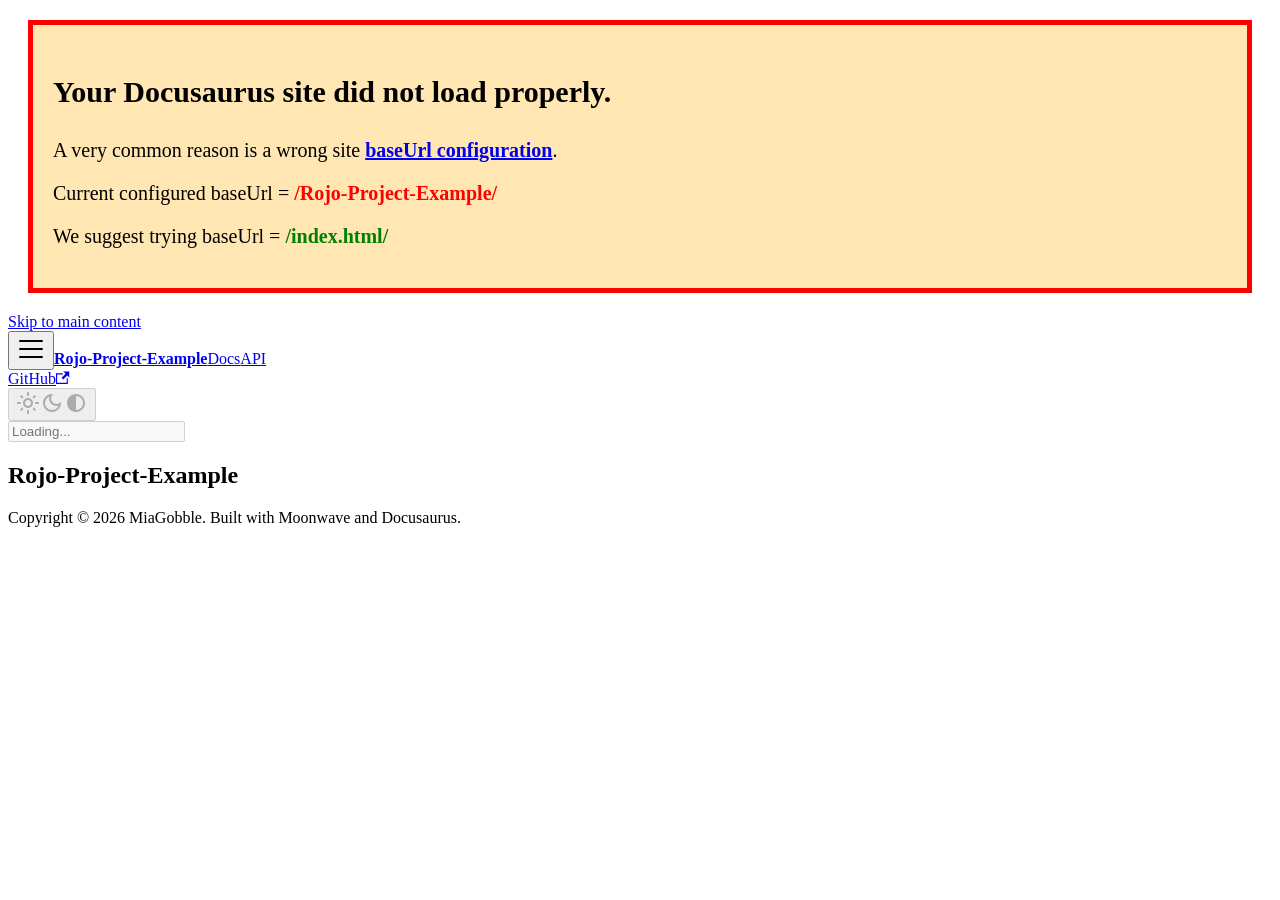
==== index.html @ 9501f5c4 "Built and published by Moonwave" ====
<!doctype html>
<html lang="en" dir="ltr" class="mdx-wrapper mdx-page plugin-pages plugin-id-default" data-has-hydrated="false">
<head>
<meta charset="UTF-8">
<meta name="generator" content="Docusaurus v3.10.1">
<title data-rh="true">Rojo-Project-Example</title><meta data-rh="true" name="viewport" content="width=device-width,initial-scale=1"><meta data-rh="true" name="twitter:card" content="summary_large_image"><meta data-rh="true" property="og:url" content="https://MiaGobble.github.io/Rojo-Project-Example/"><meta data-rh="true" property="og:locale" content="en"><meta data-rh="true" name="docusaurus_locale" content="en"><meta data-rh="true" name="docusaurus_tag" content="default"><meta data-rh="true" name="docsearch:language" content="en"><meta data-rh="true" name="docsearch:docusaurus_tag" content="default"><meta data-rh="true" property="og:title" content="Rojo-Project-Example"><link data-rh="true" rel="canonical" href="https://MiaGobble.github.io/Rojo-Project-Example/"><link data-rh="true" rel="alternate" href="https://MiaGobble.github.io/Rojo-Project-Example/" hreflang="en"><link data-rh="true" rel="alternate" href="https://MiaGobble.github.io/Rojo-Project-Example/" hreflang="x-default"><script data-rh="true">function insertBanner(){var n=document.createElement("div");n.id="__docusaurus-base-url-issue-banner-container";n.innerHTML='\n<div id="__docusaurus-base-url-issue-banner" style="border: thick solid red; background-color: rgb(255, 230, 179); margin: 20px; padding: 20px; font-size: 20px;">\n   <p style="font-weight: bold; font-size: 30px;">Your Docusaurus site did not load properly.</p>\n   <p>A very common reason is a wrong site <a href="https://docusaurus.io/docs/docusaurus.config.js/#baseUrl" style="font-weight: bold;">baseUrl configuration</a>.</p>\n   <p>Current configured baseUrl = <span style="font-weight: bold; color: red;">/Rojo-Project-Example/</span> </p>\n   <p>We suggest trying baseUrl = <span id="__docusaurus-base-url-issue-banner-suggestion-container" style="font-weight: bold; color: green;"></span></p>\n</div>\n',document.body.prepend(n);var e=document.getElementById("__docusaurus-base-url-issue-banner-suggestion-container"),o=window.location.pathname,s="/"===o.substr(-1)?o:o+"/";e.innerHTML=s}document.addEventListener("DOMContentLoaded",(function(){void 0===window.docusaurus&&insertBanner()}))</script><link rel="stylesheet" href="/Rojo-Project-Example/assets/css/styles.3f63b0bb.css">
<script src="/Rojo-Project-Example/assets/js/runtime~main.383ccfc3.js" defer="defer"></script>
<script src="/Rojo-Project-Example/assets/js/main.04e1cc1b.js" defer="defer"></script>
</head>
<body>
<svg style="display: none;"><defs>
<symbol id="theme-svg-external-link" viewBox="0 0 24 24"><path fill="currentColor" d="M21 13v10h-21v-19h12v2h-10v15h17v-8h2zm3-12h-10.988l4.035 4-6.977 7.07 2.828 2.828 6.977-7.07 4.125 4.172v-11z"/></symbol>
</defs></svg>
<script>!function(){var t=function(){try{return new URLSearchParams(window.location.search).get("docusaurus-theme")}catch(t){}}()||function(){try{return window.localStorage.getItem("theme")}catch(t){}}();document.documentElement.setAttribute("data-theme",t||(window.matchMedia("(prefers-color-scheme: dark)").matches?"dark":"light")),document.documentElement.setAttribute("data-theme-choice",t||"system")}(),function(){try{const c=new URLSearchParams(window.location.search).entries();for(var[t,e]of c)if(t.startsWith("docusaurus-data-")){var a=t.replace("docusaurus-data-","data-");document.documentElement.setAttribute(a,e)}}catch(t){}}()</script><div id="__docusaurus"><div role="region" aria-label="Skip to main content"><a class="skipToContent_fXgn" href="#__docusaurus_skipToContent_fallback">Skip to main content</a></div><nav aria-label="Main" class="theme-layout-navbar navbar navbar--fixed-top"><div class="navbar__inner"><div class="theme-layout-navbar-left navbar__items"><button aria-label="Toggle navigation bar" aria-expanded="false" class="navbar__toggle clean-btn" type="button"><svg width="30" height="30" viewBox="0 0 30 30" aria-hidden="true"><path stroke="currentColor" stroke-linecap="round" stroke-miterlimit="10" stroke-width="2" d="M4 7h22M4 15h22M4 23h22"></path></svg></button><a class="navbar__brand" href="/Rojo-Project-Example/"><b class="navbar__title text--truncate">Rojo-Project-Example</b></a><a class="navbar__item navbar__link" href="/Rojo-Project-Example/docs/intro">Docs</a><a class="navbar__item navbar__link" href="/Rojo-Project-Example/api/">API</a></div><div class="theme-layout-navbar-right navbar__items navbar__items--right"><a href="https://github.com/MiaGobble/Rojo-Project-Example" target="_blank" rel="noopener noreferrer" class="navbar__item navbar__link">GitHub<svg width="13.5" height="13.5" aria-label="(opens in new tab)" class="iconExternalLink_nPIU"><use href="#theme-svg-external-link"></use></svg></a><div class="toggle_vylO colorModeToggle_DEke"><button class="clean-btn toggleButton_gllP toggleButtonDisabled_aARS" type="button" disabled="" title="system mode" aria-label="Switch between dark and light mode (currently system mode)"><svg viewBox="0 0 24 24" width="24" height="24" aria-hidden="true" class="toggleIcon_g3eP lightToggleIcon_pyhR"><path fill="currentColor" d="M12,9c1.65,0,3,1.35,3,3s-1.35,3-3,3s-3-1.35-3-3S10.35,9,12,9 M12,7c-2.76,0-5,2.24-5,5s2.24,5,5,5s5-2.24,5-5 S14.76,7,12,7L12,7z M2,13l2,0c0.55,0,1-0.45,1-1s-0.45-1-1-1l-2,0c-0.55,0-1,0.45-1,1S1.45,13,2,13z M20,13l2,0c0.55,0,1-0.45,1-1 s-0.45-1-1-1l-2,0c-0.55,0-1,0.45-1,1S19.45,13,20,13z M11,2v2c0,0.55,0.45,1,1,1s1-0.45,1-1V2c0-0.55-0.45-1-1-1S11,1.45,11,2z M11,20v2c0,0.55,0.45,1,1,1s1-0.45,1-1v-2c0-0.55-0.45-1-1-1C11.45,19,11,19.45,11,20z M5.99,4.58c-0.39-0.39-1.03-0.39-1.41,0 c-0.39,0.39-0.39,1.03,0,1.41l1.06,1.06c0.39,0.39,1.03,0.39,1.41,0s0.39-1.03,0-1.41L5.99,4.58z M18.36,16.95 c-0.39-0.39-1.03-0.39-1.41,0c-0.39,0.39-0.39,1.03,0,1.41l1.06,1.06c0.39,0.39,1.03,0.39,1.41,0c0.39-0.39,0.39-1.03,0-1.41 L18.36,16.95z M19.42,5.99c0.39-0.39,0.39-1.03,0-1.41c-0.39-0.39-1.03-0.39-1.41,0l-1.06,1.06c-0.39,0.39-0.39,1.03,0,1.41 s1.03,0.39,1.41,0L19.42,5.99z M7.05,18.36c0.39-0.39,0.39-1.03,0-1.41c-0.39-0.39-1.03-0.39-1.41,0l-1.06,1.06 c-0.39,0.39-0.39,1.03,0,1.41s1.03,0.39,1.41,0L7.05,18.36z"></path></svg><svg viewBox="0 0 24 24" width="24" height="24" aria-hidden="true" class="toggleIcon_g3eP darkToggleIcon_wfgR"><path fill="currentColor" d="M9.37,5.51C9.19,6.15,9.1,6.82,9.1,7.5c0,4.08,3.32,7.4,7.4,7.4c0.68,0,1.35-0.09,1.99-0.27C17.45,17.19,14.93,19,12,19 c-3.86,0-7-3.14-7-7C5,9.07,6.81,6.55,9.37,5.51z M12,3c-4.97,0-9,4.03-9,9s4.03,9,9,9s9-4.03,9-9c0-0.46-0.04-0.92-0.1-1.36 c-0.98,1.37-2.58,2.26-4.4,2.26c-2.98,0-5.4-2.42-5.4-5.4c0-1.81,0.89-3.42,2.26-4.4C12.92,3.04,12.46,3,12,3L12,3z"></path></svg><svg viewBox="0 0 24 24" width="24" height="24" aria-hidden="true" class="toggleIcon_g3eP systemToggleIcon_QzmC"><path fill="currentColor" d="m12 21c4.971 0 9-4.029 9-9s-4.029-9-9-9-9 4.029-9 9 4.029 9 9 9zm4.95-13.95c1.313 1.313 2.05 3.093 2.05 4.95s-0.738 3.637-2.05 4.95c-1.313 1.313-3.093 2.05-4.95 2.05v-14c1.857 0 3.637 0.737 4.95 2.05z"></path></svg></button></div><div class="navbarSearchContainer_Bca1"><div class="navbar__search"><span aria-label="expand searchbar" role="button" class="search-icon" tabindex="0"></span><input id="search_input_react" type="search" placeholder="Loading..." aria-label="Search" class="navbar__search-input search-bar" disabled=""></div></div></div></div><div role="presentation" class="navbar-sidebar__backdrop"></div></nav><div id="__docusaurus_skipToContent_fallback" class="theme-layout-main main-wrapper mainWrapper_z2l0"><main class="container container--fluid margin-vert--lg"><div class="row mdxPageWrapper_j9I6"><div class="col col--8"><article><header><h1>Rojo-Project-Example</h1></header></article></div></div></main></div><footer class="theme-layout-footer footer footer--dark"><div class="container container-fluid"><div class="footer__bottom text--center"><div class="footer__copyright">Copyright © 2026 MiaGobble. Built with Moonwave and Docusaurus.</div></div></div></footer></div>
</body>
</html>
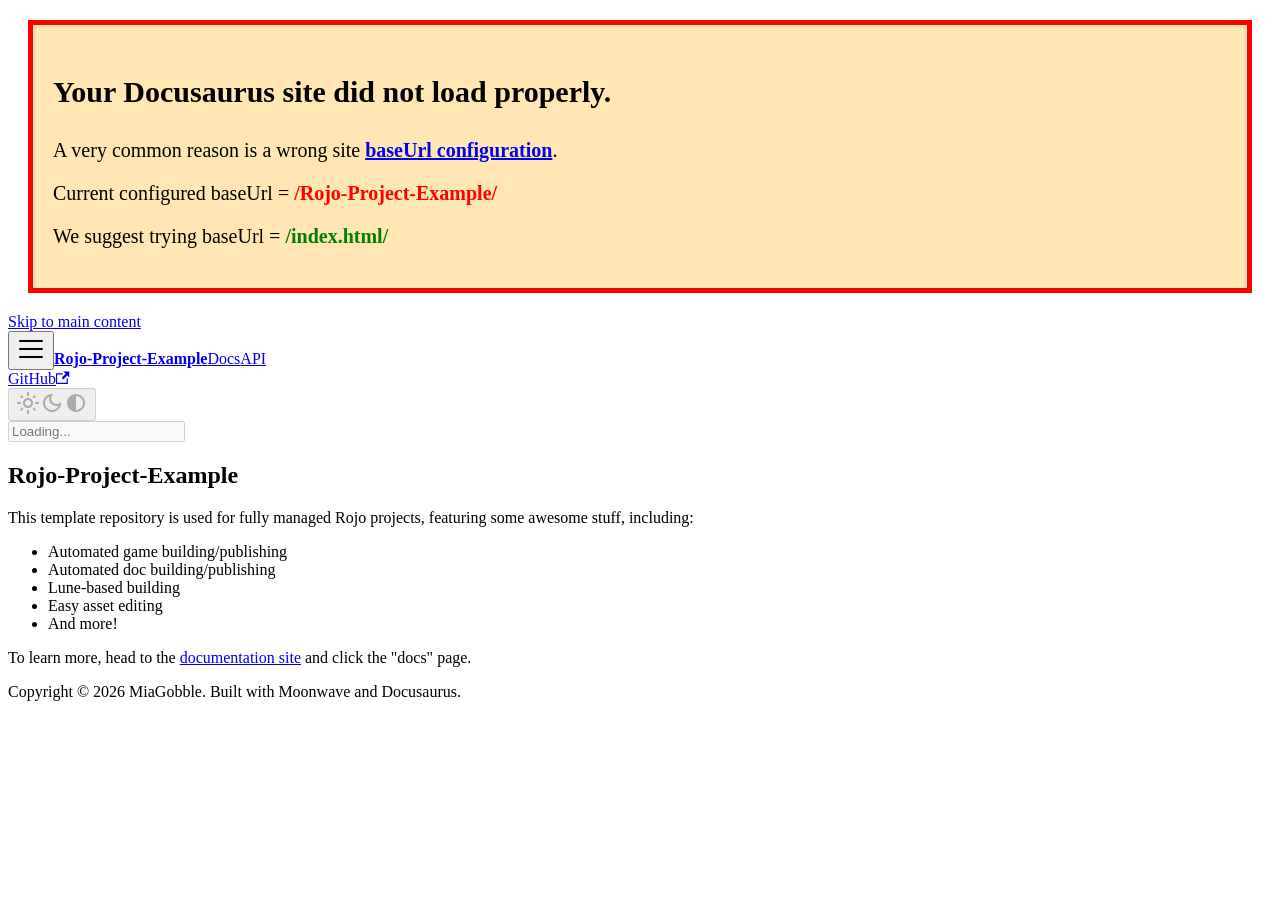
==== commit d3d75afb: "Built and published by Moonwave" ====
--- a/index.html
+++ b/index.html
@@ -3,14 +3,23 @@
 <head>
 <meta charset="UTF-8">
 <meta name="generator" content="Docusaurus v3.10.1">
-<title data-rh="true">Rojo-Project-Example</title><meta data-rh="true" name="viewport" content="width=device-width,initial-scale=1"><meta data-rh="true" name="twitter:card" content="summary_large_image"><meta data-rh="true" property="og:url" content="https://MiaGobble.github.io/Rojo-Project-Example/"><meta data-rh="true" property="og:locale" content="en"><meta data-rh="true" name="docusaurus_locale" content="en"><meta data-rh="true" name="docusaurus_tag" content="default"><meta data-rh="true" name="docsearch:language" content="en"><meta data-rh="true" name="docsearch:docusaurus_tag" content="default"><meta data-rh="true" property="og:title" content="Rojo-Project-Example"><link data-rh="true" rel="canonical" href="https://MiaGobble.github.io/Rojo-Project-Example/"><link data-rh="true" rel="alternate" href="https://MiaGobble.github.io/Rojo-Project-Example/" hreflang="en"><link data-rh="true" rel="alternate" href="https://MiaGobble.github.io/Rojo-Project-Example/" hreflang="x-default"><script data-rh="true">function insertBanner(){var n=document.createElement("div");n.id="__docusaurus-base-url-issue-banner-container";n.innerHTML='\n<div id="__docusaurus-base-url-issue-banner" style="border: thick solid red; background-color: rgb(255, 230, 179); margin: 20px; padding: 20px; font-size: 20px;">\n   <p style="font-weight: bold; font-size: 30px;">Your Docusaurus site did not load properly.</p>\n   <p>A very common reason is a wrong site <a href="https://docusaurus.io/docs/docusaurus.config.js/#baseUrl" style="font-weight: bold;">baseUrl configuration</a>.</p>\n   <p>Current configured baseUrl = <span style="font-weight: bold; color: red;">/Rojo-Project-Example/</span> </p>\n   <p>We suggest trying baseUrl = <span id="__docusaurus-base-url-issue-banner-suggestion-container" style="font-weight: bold; color: green;"></span></p>\n</div>\n',document.body.prepend(n);var e=document.getElementById("__docusaurus-base-url-issue-banner-suggestion-container"),o=window.location.pathname,s="/"===o.substr(-1)?o:o+"/";e.innerHTML=s}document.addEventListener("DOMContentLoaded",(function(){void 0===window.docusaurus&&insertBanner()}))</script><link rel="stylesheet" href="/Rojo-Project-Example/assets/css/styles.3f63b0bb.css">
-<script src="/Rojo-Project-Example/assets/js/runtime~main.383ccfc3.js" defer="defer"></script>
-<script src="/Rojo-Project-Example/assets/js/main.04e1cc1b.js" defer="defer"></script>
+<title data-rh="true">Rojo-Project-Example</title><meta data-rh="true" name="viewport" content="width=device-width,initial-scale=1"><meta data-rh="true" name="twitter:card" content="summary_large_image"><meta data-rh="true" property="og:url" content="https://MiaGobble.github.io/Rojo-Project-Example/"><meta data-rh="true" property="og:locale" content="en"><meta data-rh="true" name="docusaurus_locale" content="en"><meta data-rh="true" name="docusaurus_tag" content="default"><meta data-rh="true" name="docsearch:language" content="en"><meta data-rh="true" name="docsearch:docusaurus_tag" content="default"><meta data-rh="true" property="og:title" content="Rojo-Project-Example"><meta data-rh="true" name="description" content="This template repository is used for fully managed Rojo projects, featuring some awesome stuff, including:"><meta data-rh="true" property="og:description" content="This template repository is used for fully managed Rojo projects, featuring some awesome stuff, including:"><link data-rh="true" rel="canonical" href="https://MiaGobble.github.io/Rojo-Project-Example/"><link data-rh="true" rel="alternate" href="https://MiaGobble.github.io/Rojo-Project-Example/" hreflang="en"><link data-rh="true" rel="alternate" href="https://MiaGobble.github.io/Rojo-Project-Example/" hreflang="x-default"><script data-rh="true">function insertBanner(){var n=document.createElement("div");n.id="__docusaurus-base-url-issue-banner-container";n.innerHTML='\n<div id="__docusaurus-base-url-issue-banner" style="border: thick solid red; background-color: rgb(255, 230, 179); margin: 20px; padding: 20px; font-size: 20px;">\n   <p style="font-weight: bold; font-size: 30px;">Your Docusaurus site did not load properly.</p>\n   <p>A very common reason is a wrong site <a href="https://docusaurus.io/docs/docusaurus.config.js/#baseUrl" style="font-weight: bold;">baseUrl configuration</a>.</p>\n   <p>Current configured baseUrl = <span style="font-weight: bold; color: red;">/Rojo-Project-Example/</span> </p>\n   <p>We suggest trying baseUrl = <span id="__docusaurus-base-url-issue-banner-suggestion-container" style="font-weight: bold; color: green;"></span></p>\n</div>\n',document.body.prepend(n);var e=document.getElementById("__docusaurus-base-url-issue-banner-suggestion-container"),o=window.location.pathname,s="/"===o.substr(-1)?o:o+"/";e.innerHTML=s}document.addEventListener("DOMContentLoaded",(function(){void 0===window.docusaurus&&insertBanner()}))</script><link rel="stylesheet" href="/Rojo-Project-Example/assets/css/styles.3f63b0bb.css">
+<script src="/Rojo-Project-Example/assets/js/runtime~main.9b640ea6.js" defer="defer"></script>
+<script src="/Rojo-Project-Example/assets/js/main.523a9f72.js" defer="defer"></script>
 </head>
 <body>
 <svg style="display: none;"><defs>
 <symbol id="theme-svg-external-link" viewBox="0 0 24 24"><path fill="currentColor" d="M21 13v10h-21v-19h12v2h-10v15h17v-8h2zm3-12h-10.988l4.035 4-6.977 7.07 2.828 2.828 6.977-7.07 4.125 4.172v-11z"/></symbol>
 </defs></svg>
-<script>!function(){var t=function(){try{return new URLSearchParams(window.location.search).get("docusaurus-theme")}catch(t){}}()||function(){try{return window.localStorage.getItem("theme")}catch(t){}}();document.documentElement.setAttribute("data-theme",t||(window.matchMedia("(prefers-color-scheme: dark)").matches?"dark":"light")),document.documentElement.setAttribute("data-theme-choice",t||"system")}(),function(){try{const c=new URLSearchParams(window.location.search).entries();for(var[t,e]of c)if(t.startsWith("docusaurus-data-")){var a=t.replace("docusaurus-data-","data-");document.documentElement.setAttribute(a,e)}}catch(t){}}()</script><div id="__docusaurus"><div role="region" aria-label="Skip to main content"><a class="skipToContent_fXgn" href="#__docusaurus_skipToContent_fallback">Skip to main content</a></div><nav aria-label="Main" class="theme-layout-navbar navbar navbar--fixed-top"><div class="navbar__inner"><div class="theme-layout-navbar-left navbar__items"><button aria-label="Toggle navigation bar" aria-expanded="false" class="navbar__toggle clean-btn" type="button"><svg width="30" height="30" viewBox="0 0 30 30" aria-hidden="true"><path stroke="currentColor" stroke-linecap="round" stroke-miterlimit="10" stroke-width="2" d="M4 7h22M4 15h22M4 23h22"></path></svg></button><a class="navbar__brand" href="/Rojo-Project-Example/"><b class="navbar__title text--truncate">Rojo-Project-Example</b></a><a class="navbar__item navbar__link" href="/Rojo-Project-Example/docs/intro">Docs</a><a class="navbar__item navbar__link" href="/Rojo-Project-Example/api/">API</a></div><div class="theme-layout-navbar-right navbar__items navbar__items--right"><a href="https://github.com/MiaGobble/Rojo-Project-Example" target="_blank" rel="noopener noreferrer" class="navbar__item navbar__link">GitHub<svg width="13.5" height="13.5" aria-label="(opens in new tab)" class="iconExternalLink_nPIU"><use href="#theme-svg-external-link"></use></svg></a><div class="toggle_vylO colorModeToggle_DEke"><button class="clean-btn toggleButton_gllP toggleButtonDisabled_aARS" type="button" disabled="" title="system mode" aria-label="Switch between dark and light mode (currently system mode)"><svg viewBox="0 0 24 24" width="24" height="24" aria-hidden="true" class="toggleIcon_g3eP lightToggleIcon_pyhR"><path fill="currentColor" d="M12,9c1.65,0,3,1.35,3,3s-1.35,3-3,3s-3-1.35-3-3S10.35,9,12,9 M12,7c-2.76,0-5,2.24-5,5s2.24,5,5,5s5-2.24,5-5 S14.76,7,12,7L12,7z M2,13l2,0c0.55,0,1-0.45,1-1s-0.45-1-1-1l-2,0c-0.55,0-1,0.45-1,1S1.45,13,2,13z M20,13l2,0c0.55,0,1-0.45,1-1 s-0.45-1-1-1l-2,0c-0.55,0-1,0.45-1,1S19.45,13,20,13z M11,2v2c0,0.55,0.45,1,1,1s1-0.45,1-1V2c0-0.55-0.45-1-1-1S11,1.45,11,2z M11,20v2c0,0.55,0.45,1,1,1s1-0.45,1-1v-2c0-0.55-0.45-1-1-1C11.45,19,11,19.45,11,20z M5.99,4.58c-0.39-0.39-1.03-0.39-1.41,0 c-0.39,0.39-0.39,1.03,0,1.41l1.06,1.06c0.39,0.39,1.03,0.39,1.41,0s0.39-1.03,0-1.41L5.99,4.58z M18.36,16.95 c-0.39-0.39-1.03-0.39-1.41,0c-0.39,0.39-0.39,1.03,0,1.41l1.06,1.06c0.39,0.39,1.03,0.39,1.41,0c0.39-0.39,0.39-1.03,0-1.41 L18.36,16.95z M19.42,5.99c0.39-0.39,0.39-1.03,0-1.41c-0.39-0.39-1.03-0.39-1.41,0l-1.06,1.06c-0.39,0.39-0.39,1.03,0,1.41 s1.03,0.39,1.41,0L19.42,5.99z M7.05,18.36c0.39-0.39,0.39-1.03,0-1.41c-0.39-0.39-1.03-0.39-1.41,0l-1.06,1.06 c-0.39,0.39-0.39,1.03,0,1.41s1.03,0.39,1.41,0L7.05,18.36z"></path></svg><svg viewBox="0 0 24 24" width="24" height="24" aria-hidden="true" class="toggleIcon_g3eP darkToggleIcon_wfgR"><path fill="currentColor" d="M9.37,5.51C9.19,6.15,9.1,6.82,9.1,7.5c0,4.08,3.32,7.4,7.4,7.4c0.68,0,1.35-0.09,1.99-0.27C17.45,17.19,14.93,19,12,19 c-3.86,0-7-3.14-7-7C5,9.07,6.81,6.55,9.37,5.51z M12,3c-4.97,0-9,4.03-9,9s4.03,9,9,9s9-4.03,9-9c0-0.46-0.04-0.92-0.1-1.36 c-0.98,1.37-2.58,2.26-4.4,2.26c-2.98,0-5.4-2.42-5.4-5.4c0-1.81,0.89-3.42,2.26-4.4C12.92,3.04,12.46,3,12,3L12,3z"></path></svg><svg viewBox="0 0 24 24" width="24" height="24" aria-hidden="true" class="toggleIcon_g3eP systemToggleIcon_QzmC"><path fill="currentColor" d="m12 21c4.971 0 9-4.029 9-9s-4.029-9-9-9-9 4.029-9 9 4.029 9 9 9zm4.95-13.95c1.313 1.313 2.05 3.093 2.05 4.95s-0.738 3.637-2.05 4.95c-1.313 1.313-3.093 2.05-4.95 2.05v-14c1.857 0 3.637 0.737 4.95 2.05z"></path></svg></button></div><div class="navbarSearchContainer_Bca1"><div class="navbar__search"><span aria-label="expand searchbar" role="button" class="search-icon" tabindex="0"></span><input id="search_input_react" type="search" placeholder="Loading..." aria-label="Search" class="navbar__search-input search-bar" disabled=""></div></div></div></div><div role="presentation" class="navbar-sidebar__backdrop"></div></nav><div id="__docusaurus_skipToContent_fallback" class="theme-layout-main main-wrapper mainWrapper_z2l0"><main class="container container--fluid margin-vert--lg"><div class="row mdxPageWrapper_j9I6"><div class="col col--8"><article><header><h1>Rojo-Project-Example</h1></header></article></div></div></main></div><footer class="theme-layout-footer footer footer--dark"><div class="container container-fluid"><div class="footer__bottom text--center"><div class="footer__copyright">Copyright © 2026 MiaGobble. Built with Moonwave and Docusaurus.</div></div></div></footer></div>
+<script>!function(){var t=function(){try{return new URLSearchParams(window.location.search).get("docusaurus-theme")}catch(t){}}()||function(){try{return window.localStorage.getItem("theme")}catch(t){}}();document.documentElement.setAttribute("data-theme",t||(window.matchMedia("(prefers-color-scheme: dark)").matches?"dark":"light")),document.documentElement.setAttribute("data-theme-choice",t||"system")}(),function(){try{const c=new URLSearchParams(window.location.search).entries();for(var[t,e]of c)if(t.startsWith("docusaurus-data-")){var a=t.replace("docusaurus-data-","data-");document.documentElement.setAttribute(a,e)}}catch(t){}}()</script><div id="__docusaurus"><div role="region" aria-label="Skip to main content"><a class="skipToContent_fXgn" href="#__docusaurus_skipToContent_fallback">Skip to main content</a></div><nav aria-label="Main" class="theme-layout-navbar navbar navbar--fixed-top"><div class="navbar__inner"><div class="theme-layout-navbar-left navbar__items"><button aria-label="Toggle navigation bar" aria-expanded="false" class="navbar__toggle clean-btn" type="button"><svg width="30" height="30" viewBox="0 0 30 30" aria-hidden="true"><path stroke="currentColor" stroke-linecap="round" stroke-miterlimit="10" stroke-width="2" d="M4 7h22M4 15h22M4 23h22"></path></svg></button><a class="navbar__brand" href="/Rojo-Project-Example/"><b class="navbar__title text--truncate">Rojo-Project-Example</b></a><a class="navbar__item navbar__link" href="/Rojo-Project-Example/docs/intro">Docs</a><a class="navbar__item navbar__link" href="/Rojo-Project-Example/api/">API</a></div><div class="theme-layout-navbar-right navbar__items navbar__items--right"><a href="https://github.com/MiaGobble/Rojo-Project-Example" target="_blank" rel="noopener noreferrer" class="navbar__item navbar__link">GitHub<svg width="13.5" height="13.5" aria-label="(opens in new tab)" class="iconExternalLink_nPIU"><use href="#theme-svg-external-link"></use></svg></a><div class="toggle_vylO colorModeToggle_DEke"><button class="clean-btn toggleButton_gllP toggleButtonDisabled_aARS" type="button" disabled="" title="system mode" aria-label="Switch between dark and light mode (currently system mode)"><svg viewBox="0 0 24 24" width="24" height="24" aria-hidden="true" class="toggleIcon_g3eP lightToggleIcon_pyhR"><path fill="currentColor" d="M12,9c1.65,0,3,1.35,3,3s-1.35,3-3,3s-3-1.35-3-3S10.35,9,12,9 M12,7c-2.76,0-5,2.24-5,5s2.24,5,5,5s5-2.24,5-5 S14.76,7,12,7L12,7z M2,13l2,0c0.55,0,1-0.45,1-1s-0.45-1-1-1l-2,0c-0.55,0-1,0.45-1,1S1.45,13,2,13z M20,13l2,0c0.55,0,1-0.45,1-1 s-0.45-1-1-1l-2,0c-0.55,0-1,0.45-1,1S19.45,13,20,13z M11,2v2c0,0.55,0.45,1,1,1s1-0.45,1-1V2c0-0.55-0.45-1-1-1S11,1.45,11,2z M11,20v2c0,0.55,0.45,1,1,1s1-0.45,1-1v-2c0-0.55-0.45-1-1-1C11.45,19,11,19.45,11,20z M5.99,4.58c-0.39-0.39-1.03-0.39-1.41,0 c-0.39,0.39-0.39,1.03,0,1.41l1.06,1.06c0.39,0.39,1.03,0.39,1.41,0s0.39-1.03,0-1.41L5.99,4.58z M18.36,16.95 c-0.39-0.39-1.03-0.39-1.41,0c-0.39,0.39-0.39,1.03,0,1.41l1.06,1.06c0.39,0.39,1.03,0.39,1.41,0c0.39-0.39,0.39-1.03,0-1.41 L18.36,16.95z M19.42,5.99c0.39-0.39,0.39-1.03,0-1.41c-0.39-0.39-1.03-0.39-1.41,0l-1.06,1.06c-0.39,0.39-0.39,1.03,0,1.41 s1.03,0.39,1.41,0L19.42,5.99z M7.05,18.36c0.39-0.39,0.39-1.03,0-1.41c-0.39-0.39-1.03-0.39-1.41,0l-1.06,1.06 c-0.39,0.39-0.39,1.03,0,1.41s1.03,0.39,1.41,0L7.05,18.36z"></path></svg><svg viewBox="0 0 24 24" width="24" height="24" aria-hidden="true" class="toggleIcon_g3eP darkToggleIcon_wfgR"><path fill="currentColor" d="M9.37,5.51C9.19,6.15,9.1,6.82,9.1,7.5c0,4.08,3.32,7.4,7.4,7.4c0.68,0,1.35-0.09,1.99-0.27C17.45,17.19,14.93,19,12,19 c-3.86,0-7-3.14-7-7C5,9.07,6.81,6.55,9.37,5.51z M12,3c-4.97,0-9,4.03-9,9s4.03,9,9,9s9-4.03,9-9c0-0.46-0.04-0.92-0.1-1.36 c-0.98,1.37-2.58,2.26-4.4,2.26c-2.98,0-5.4-2.42-5.4-5.4c0-1.81,0.89-3.42,2.26-4.4C12.92,3.04,12.46,3,12,3L12,3z"></path></svg><svg viewBox="0 0 24 24" width="24" height="24" aria-hidden="true" class="toggleIcon_g3eP systemToggleIcon_QzmC"><path fill="currentColor" d="m12 21c4.971 0 9-4.029 9-9s-4.029-9-9-9-9 4.029-9 9 4.029 9 9 9zm4.95-13.95c1.313 1.313 2.05 3.093 2.05 4.95s-0.738 3.637-2.05 4.95c-1.313 1.313-3.093 2.05-4.95 2.05v-14c1.857 0 3.637 0.737 4.95 2.05z"></path></svg></button></div><div class="navbarSearchContainer_Bca1"><div class="navbar__search"><span aria-label="expand searchbar" role="button" class="search-icon" tabindex="0"></span><input id="search_input_react" type="search" placeholder="Loading..." aria-label="Search" class="navbar__search-input search-bar" disabled=""></div></div></div></div><div role="presentation" class="navbar-sidebar__backdrop"></div></nav><div id="__docusaurus_skipToContent_fallback" class="theme-layout-main main-wrapper mainWrapper_z2l0"><main class="container container--fluid margin-vert--lg"><div class="row mdxPageWrapper_j9I6"><div class="col col--8"><article><header><h1>Rojo-Project-Example</h1></header>
+<p>This template repository is used for fully managed Rojo projects, featuring some awesome stuff, including:</p>
+<ul>
+<li class="">Automated game building/publishing</li>
+<li class="">Automated doc building/publishing</li>
+<li class="">Lune-based building</li>
+<li class="">Easy asset editing</li>
+<li class="">And more!</li>
+</ul>
+<p>To learn more, head to the <a href="https://miagobble.github.io/Rojo-Project-Example/" target="_blank" rel="noopener noreferrer" class="">documentation site</a> and click the &quot;docs&quot; page.</p></article></div></div></main></div><footer class="theme-layout-footer footer footer--dark"><div class="container container-fluid"><div class="footer__bottom text--center"><div class="footer__copyright">Copyright © 2026 MiaGobble. Built with Moonwave and Docusaurus.</div></div></div></footer></div>
 </body>
 </html>
